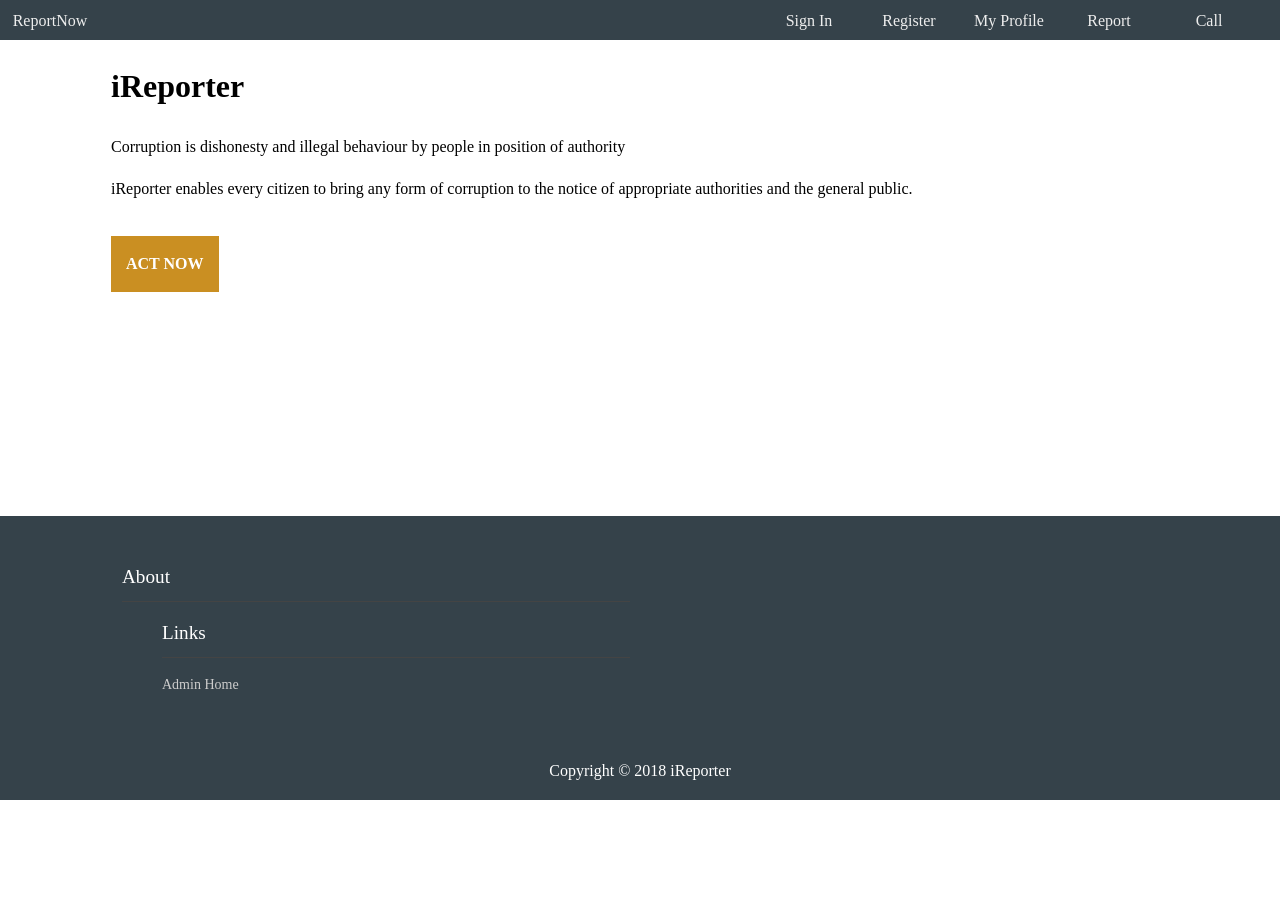
==== index.html @ 9493b427 "re-structured the project" ====
<!DOCTYPE html>
<html lang="en">
<head>
    <meta charset="UTF-8">
    <meta name="viewport" content="width=device-width, initial-scale=1.0">
    <link rel="shortcut icon" type="image/x-icon" href="img/favicon.ico">
    <meta http-equiv="X-UA-Compatible" content="ie=edge">
    <title>iReporter</title>
    <link rel="stylesheet" href="css/main.css">
</head>
<body background="img/Zerocorruption.jpg">
        <header>

          <nav class='cf'>
            <ul class='cf' id="menu">
              <li>
                <a href='login.html'>Sign In</a>
              </li>
              <li>
                <a href='register.html'>Register</a>
              </li>
              <li>
                <a href='profile.html'>My Profile</a>
              </li>
              <li>
                <a href='report.html'>Report</a>
              </li>
              <li>
                <a href='createorder.html'>Call</a>
              </li>
            </ul>
            <a href='index.html' id='menushow'>ReportNow</a>
          </nav>
              </header>
              <!-- The main area -->

  <div id="hero">
    <div class="content">
      <h1>iReporter</h1>
      <p>Corruption is dishonesty and illegal behaviour by people in position of authority</p>
      <p>iReporter enables every citizen to bring any form of corruption to the notice of appropriate authorities and the general public.</p>
      <a href="login.html" class="btnl" >ACT NOW</a>
    </div>
  </div>

     <!-- Footer -->
  <footer>
      <div class="container">
          <div class="footer-cols">
            <ul>
              <li>About</li>
    
            <ul>
              <li>Links</li>
              <li>
                <a href="../UI/admin/index.html">Admin Home</a>
              </li>
             
            </ul>
    
          </div>
        </div>
        <div class="footer-bottom text-center">
          Copyright &copy; 2018 iReporter
      </div>
      </footer>
      
    <script src="js/main.js"></script>
</body>
</html>
---- css/main.css ----
body {
  font:15px/1.5/Arial, Helvetica, sans-serif;
  margin: 0;
  line-height: 1.6;
    background: #ffffff;
}


a {
  text-decoration: none;
  color: #ccc;
}


/* Footer */
footer .footer-bottom {
  background: #35424a;
  padding: 1rem;
  color: #fff;

}

/* Utility Classes */
.container {
  max-width: 1180px;
  text-align: center;
  margin: 0 auto;
  padding: 0 3rem;
}

.lead {
  font-size: 1.3rem;
}

.text-center {
  text-align: center;
}

.active{
    background: rgb(202, 143, 34);
    color: #fff;
    /* border: 1px solid #fff; */
}

/* Navigation */
nav {
  height: 40px;
  width: 100%;
  background-color: #35424a;
  color: #eee;
}
nav ul {
  padding: 0;
  margin: 0;
}
nav li {
  display: inline;
  float: left;
}
nav a {
  display: inline-block;
  width: 100px;
  text-align: center;
  text-decoration: none;
  padding: 8px 0;
  color: #eee;
}
nav li:hover {
  background-color: #157e15c0;
}
.cf>ul{
    float:right;
    margin-right: 21px;
}

@media screen and (max-width: 558px) {
    .first {
        display: none;
    }

    .second {
        display: inline-block;
    }

    .loginform {
        width: 100%;
        padding: 0;
        margin: 0;
    }
.left{
float: unset;
text-align: center;
align-content: center;
justify-content: center;
 }
 .rt{
  float: unset;
text-align: center;
align-content: center;
justify-content: center;
 }
 
 #profileimg{
   padding: 5px;
   border-radius: 100%;
 }
  .loginform{
    width:90%;
    border:1px solid gainsboro;
    padding: 21px;
    margin: 21px;
    text-align: left;
    margin-left: 10%;
  }
  .hide-on-small {
    display: none;
  }
nav {
    height: auto;
    border-bottom: 0;
  }
  nav ul {
    display: none;
    height: auto;
  }
  nav li {
    width: 100%;
    float: left;
    position: relative;
  }
  nav a {
    text-align: left;
    width: 100%;
    text-indent: 25px;
    background: #35424a;
    border-bottom: 1px solid #35424a;
  }
  nav a:hover {
    background: #157e15c0;
  }
  nav a#menushow:after {
    content: '|||';
    transform: rotate(-90deg);
    -ms-transform: rotate(-90deg);
    -webkit-transform: rotate(-90deg);
    width: 30px;
    height: 30px;
    display: inline-block;
    position: absolute;
    right: 5px;
    top: 20px;
  }
  nav a#menushow {
    display: block;
    background-color: #7b1fa2;
    width: 100%;
    position: relative;
  }
}
/* form */


.my-form{
	padding:20px;
}

.my-form .form-group{
	padding-bottom:15px;
}

.my-form input[type="password"], .my-form input[type="number"], .my-form textarea, select, .my-form input[type="email"], .my-form input[type="text"] {
	width:100%;
    padding: 16px 20px;
    border: none;
    border-radius: 4px;
    background-color: #f1f1f1;
}

.loginform{
  width:50%;
  border:1px solid gainsboro;
  padding: 21px;
  margin: 21px;
  text-align: left;
  margin-left: 26%;
}

#fgtp{
  text-align: end;
  cursor: pointer;
}
.new{
  color:#35424a;
  align-content: center;
  text-indent: 30px;
  text-align: center;
  margin-left: 21px;
font-weight: bold;
}


.button{
	background-color:#333;
	color:#fff;
	padding:10px 15px;
	border:none;
    margin-top: 5px;
    margin-bottom: 5px;
}

.button:hover{
	background:#157e15c0;
	color:#fff;
}

.clr{
	clear:both;
}

/* PROFILEP`AGE */

.left{
 float: left;
}
.rt{
  float: right;
}

#profileimg{
  padding: 10px;
  border-radius: 100%;
}

/* nav toggle */


.showing{
  position: absolute;
  display: block;
  width: 50%;
  left: 0;
  top:0;
  height: 100%;
}

/* `admin p`age */

.column {
  float: left;
  width: 50%;
}

/* Clear floats after the columns */
.row:after {
  content: "";
  display: table;
  clear: both;
}

/*tables*/
table {
    border-collapse: collapse;
    border-spacing: 0;
    width: 100%;
    border: 1px solid #ddd;
    overflow-x:auto;
}

th, td {
    text-align: left;
    padding: 16px;
}

tr:nth-child(even) {
    background-color: #f2f2f2
}

thead{
  background: #157e15c0;
  color: #fff;
}

#db{
  height: 50px;
  text-align: center;
  padding-top: 10px;
  margin: auto;
    background-color: #eee;
}
@media screen and (max-width: 600px) {
    .column {
        width: 100%;
    }
}


/*d`asqhbord*/
.card {
    /* Add shadows to create the "card" effect */
    box-shadow: 0 4px 8px 0 rgba(0,0,0,0.2);
    transition: 0.3s;
}

/* On mouse-over, add a deeper shadow */
.card:hover {
    box-shadow: 0 8px 16px 0 rgba(0,0,0,0.2);
}

/* Add some padding inside the card container */
.card > .container {
    padding: 2px 16px;
}

.card{
  display: grid;
  float: left;
    grid-template-areas: inherit;
  grid-gap: 21px;
}

.btn-info {
    background: #157e15c0;
}

/*details*/

.oneleft {
    line-height: normal;
    text-align: left;
}

.oneleft h4 {
    margin-bottom: 0;
}

.oneleft p {
    margin-top: 0;
}



#content{
  padding:4em;
  padding-left: 40PX;
}
#content > h1{
  margin: 0;
  font-weight:800;
  font-size: 5em;
  text-transform: uppercase;


}

#content > p{
  margin-top: 0;
  font-size: 1.5em;

}
.btnl{
  background: rgb(202, 143, 34);
    color: #fff;
  padding: 15px;
  font-weight: bold;
  text-transform: uppercase;
  text-decoration: none;
  display: inline-block;
  margin-top: 1.2em;
  margin-bottom: 1em;
  text-indent: 0px;
  margin-left: 111px;
}

#hero{
 text-indent: 111px;
background-size: cover;
height: 300px; 
background-position: center;
}
@media(max-width:500px){
  #hero{
    text-indent: 51px;
   background-image: url('C:\Users\Kfit-Ivan\Desktop\iReporter\img\Ivan.jpg'); 
   background-size: cover;
   height: 200px; 
   background-position: center;
   }
}
/* footer */
footer{
  position: relative;
  background: #35424a;
  margin-top: 155px;
}

/* Footer */
footer .footer-cols {
  display: grid;
  grid-gap: 20px;
  grid-template-columns: repeat(2, 1fr);
  padding: 2rem;
  text-align: left;
  font-size: 14px;
  
}
footer{
  color:#fff;
}
footer .footer-cols ul {
  list-style: none;
}

footer .footer-cols ul li:first-child {
  font-size: 1.2rem;
  padding-bottom: 0.5rem;
  border-bottom: #444 solid 1px;
  margin-bottom: 1rem;
}

footer .footer-bottom {
  padding: 1rem;
}
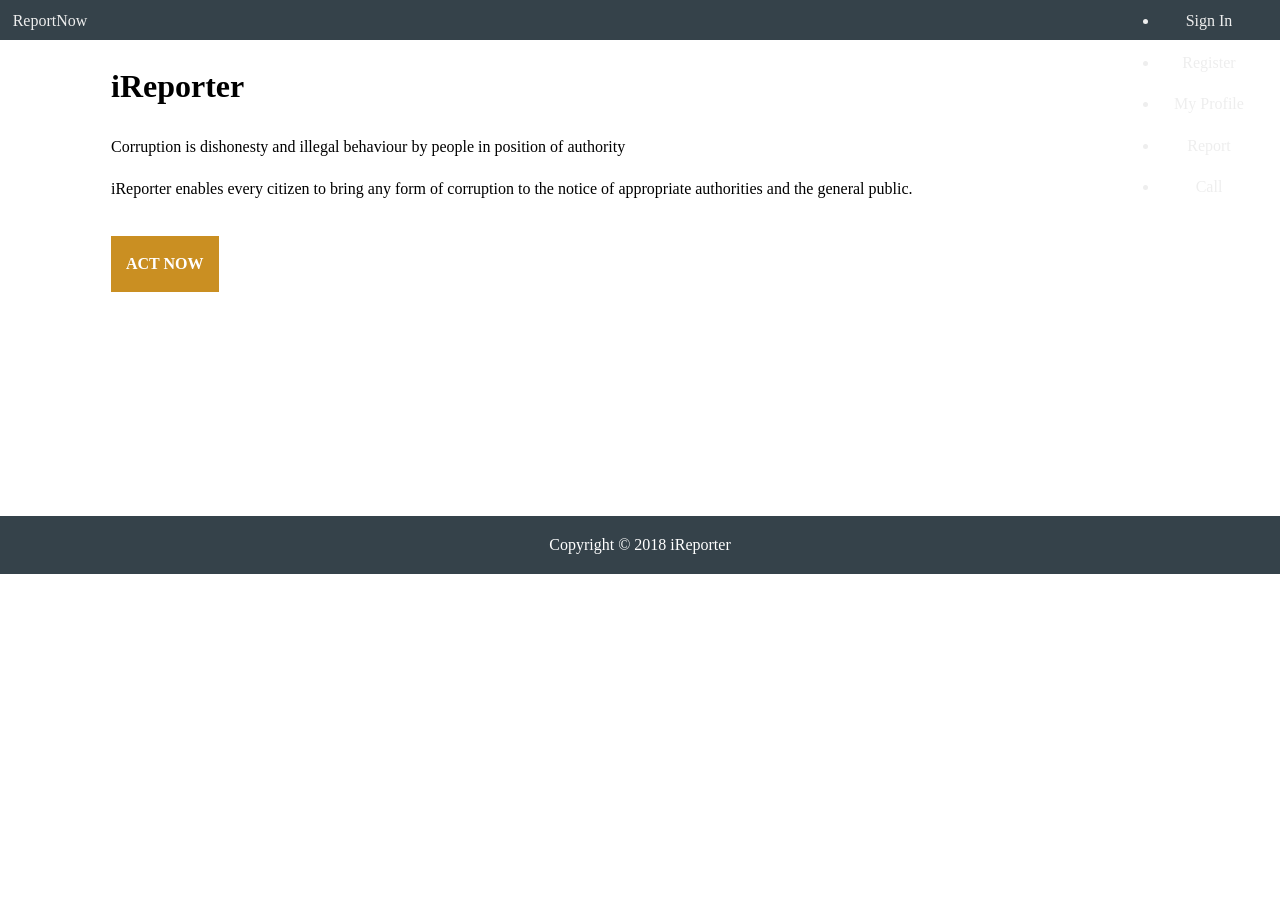
==== commit 6b98d8bf: "removed unnecessary divs" ====
--- a/index.html
+++ b/index.html
@@ -26,7 +26,7 @@
                 <a href='report.html'>Report</a>
               </li>
               <li>
-                <a href='createorder.html'>Call</a>
+                <a href='call.html'>Call</a>
               </li>
             </ul>
             <a href='index.html' id='menushow'>ReportNow</a>
@@ -45,25 +45,10 @@
 
      <!-- Footer -->
   <footer>
-      <div class="container">
-          <div class="footer-cols">
-            <ul>
-              <li>About</li>
-    
-            <ul>
-              <li>Links</li>
-              <li>
-                <a href="../UI/admin/index.html">Admin Home</a>
-              </li>
-             
-            </ul>
-    
-          </div>
-        </div>
         <div class="footer-bottom text-center">
           Copyright &copy; 2018 iReporter
       </div>
-      </footer>
+  </footer>
       
     <script src="js/main.js"></script>
 </body>
--- a/css/main.css
+++ b/css/main.css
@@ -28,7 +28,9 @@
   margin: 0 auto;
   padding: 0 3rem;
 }
-
+#imgt{
+  height: 400px;
+}
 .lead {
   font-size: 1.3rem;
 }
@@ -53,10 +55,6 @@
 nav ul {
   padding: 0;
   margin: 0;
-}
-nav li {
-  display: inline;
-  float: left;
 }
 nav a {
   display: inline-block;
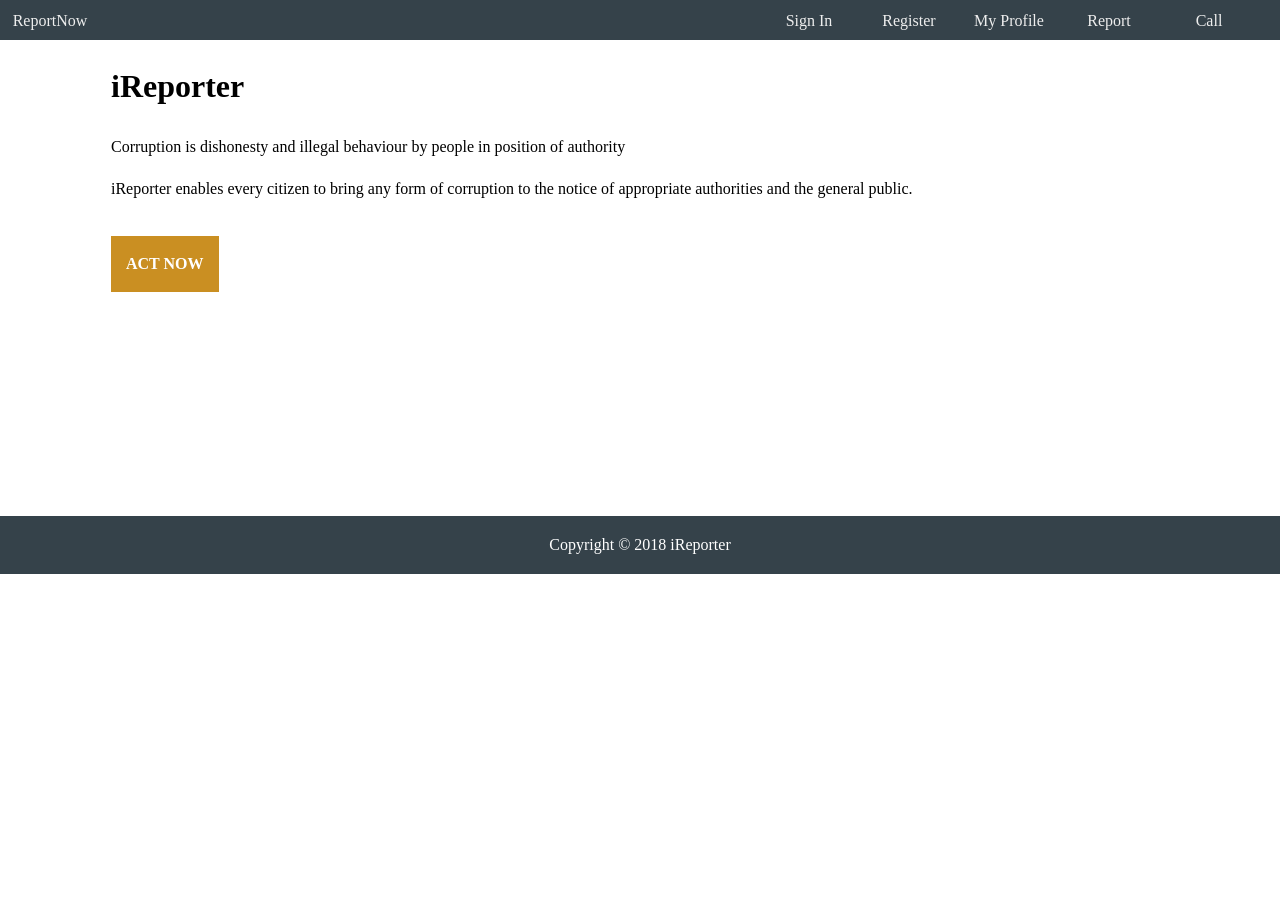
==== commit 539b89e3: "rewrote main css navigation style" ====
--- a/index.html
+++ b/index.html
@@ -48,7 +48,7 @@
         <div class="footer-bottom text-center">
           Copyright &copy; 2018 iReporter
       </div>
-  </footer>
+      </footer>
       
     <script src="js/main.js"></script>
 </body>
--- a/css/main.css
+++ b/css/main.css
@@ -28,9 +28,7 @@
   margin: 0 auto;
   padding: 0 3rem;
 }
-#imgt{
-  height: 400px;
-}
+
 .lead {
   font-size: 1.3rem;
 }
@@ -55,6 +53,10 @@
 nav ul {
   padding: 0;
   margin: 0;
+}
+nav li {
+  display: inline;
+  float: left;
 }
 nav a {
   display: inline-block;
